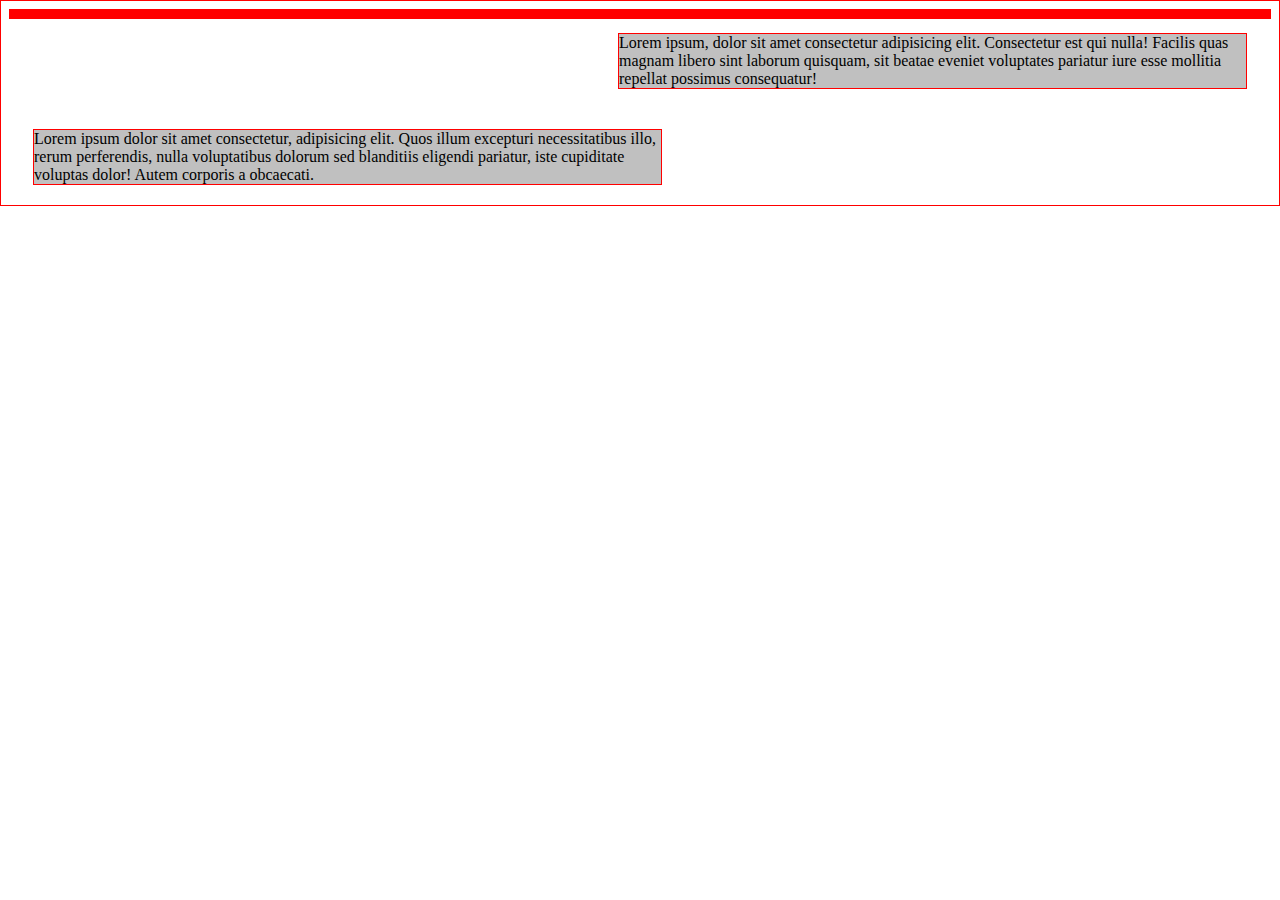
==== tests.html @ 1e22cdbc "init" ====
<!DOCTYPE html>
<html lang="en">
    <head>
        <meta charset="UTF-8">
        <meta http-equiv="X-UA-Compatible" content="IE=edge">
        <meta name="viewport" content="width=device-width, initial-scale=1.0">
        <link href="https://cdn.jsdelivr.net/npm/bootstrap@5.0.2/dist/css/bootstrap.min.css" rel="stylesheet" integrity="sha384-EVSTQN3/azprG1Anm3QDgpJLIm9Nao0Yz1ztcQTwFspd3yD65VohhpuuCOmLASjC" crossorigin="anonymous">
        <link rel="stylesheet" href="css/test-style.css">
        <title>Document</title>
    </head>
    <body>
        <div class="container">
            <div class="row">
                <div class="col"> <div class="ms_col">Lorem ipsum, dolor sit amet consectetur adipisicing elit. Consectetur est qui nulla! Facilis quas magnam libero sint laborum quisquam, sit beatae eveniet voluptates pariatur iure esse mollitia repellat possimus consequatur!</div></div>
                <div class="col"> <div class="ms_col_2">Lorem ipsum dolor sit amet consectetur, adipisicing elit. Quos illum excepturi necessitatibus illo, rerum perferendis, nulla voluptatibus dolorum sed blanditiis eligendi pariatur, iste cupiditate voluptas dolor! Autem corporis a obcaecati.</div></div>
            </div>
        </div>
    </body>
</html>
---- css/test-style.css ----
* {
    border: 1px solid red;
}

[class*="ms_col"] {
    background-color: silver;
    float: right;
    width: 50%;
    margin: 20px;
}

.ms_col_2 {
    float: left;
}
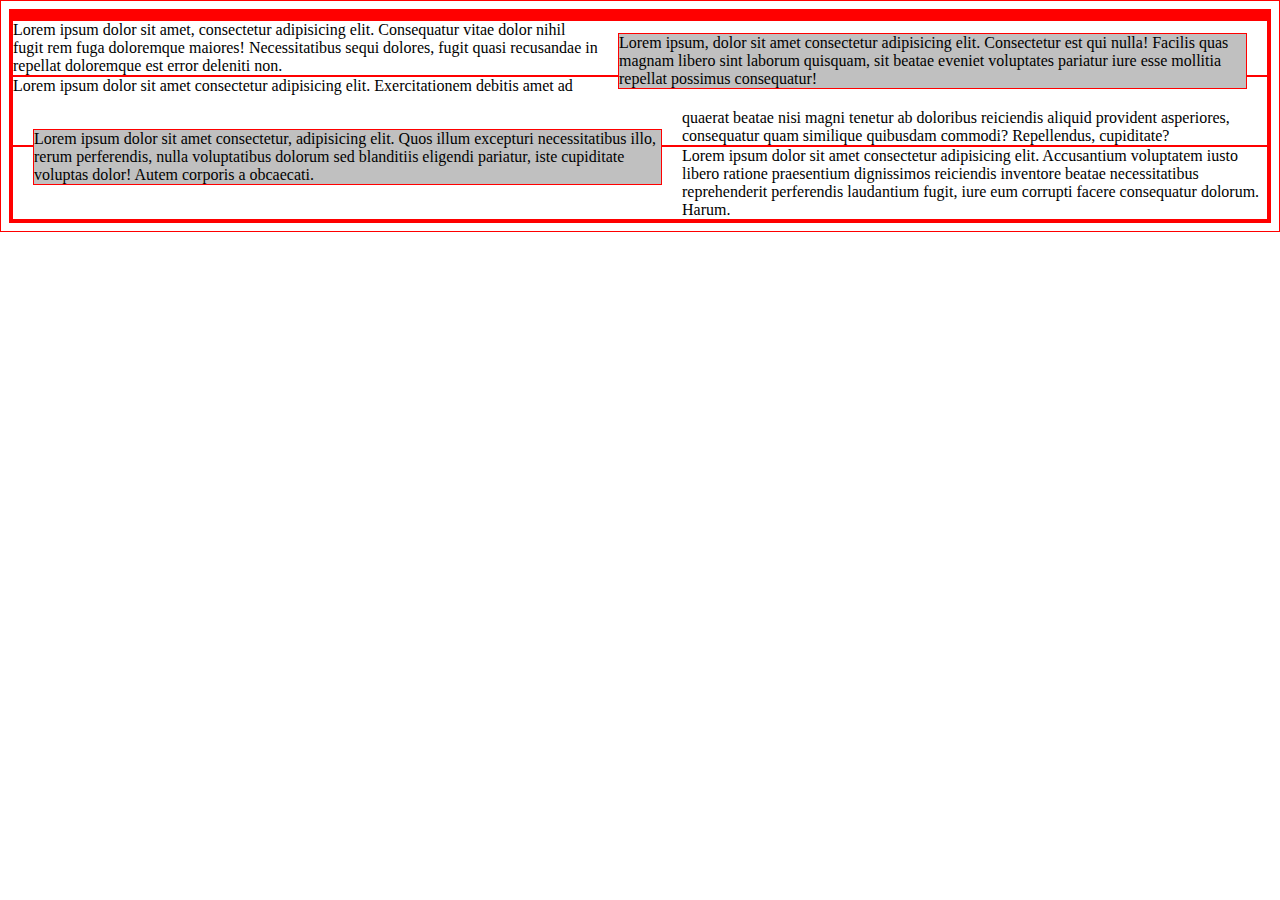
==== commit b1800fe7: "header" ====
--- a/tests.html
+++ b/tests.html
@@ -15,5 +15,14 @@
                 <div class="col"> <div class="ms_col_2">Lorem ipsum dolor sit amet consectetur, adipisicing elit. Quos illum excepturi necessitatibus illo, rerum perferendis, nulla voluptatibus dolorum sed blanditiis eligendi pariatur, iste cupiditate voluptas dolor! Autem corporis a obcaecati.</div></div>
             </div>
         </div>
+
+        <div class="container-fluid">
+            <div class="row">
+                <div class="col-1">Lorem ipsum dolor sit amet, consectetur adipisicing elit. Consequatur vitae dolor nihil fugit rem fuga doloremque maiores! Necessitatibus sequi dolores, fugit quasi recusandae in repellat doloremque est error deleniti non.</div>
+                <div class="col-2">Lorem ipsum dolor sit amet consectetur adipisicing elit. Exercitationem debitis amet ad quaerat beatae nisi magni tenetur ab doloribus reiciendis aliquid provident asperiores, consequatur quam similique quibusdam commodi? Repellendus, cupiditate?</div>
+                <div class="col-10">Lorem ipsum dolor sit amet consectetur adipisicing elit. Accusantium voluptatem iusto libero ratione praesentium dignissimos reiciendis inventore beatae necessitatibus reprehenderit perferendis laudantium fugit, iure eum corrupti facere consequatur dolorum. Harum.</div>
+            </div>
+        </div>
+        
     </body>
 </html>